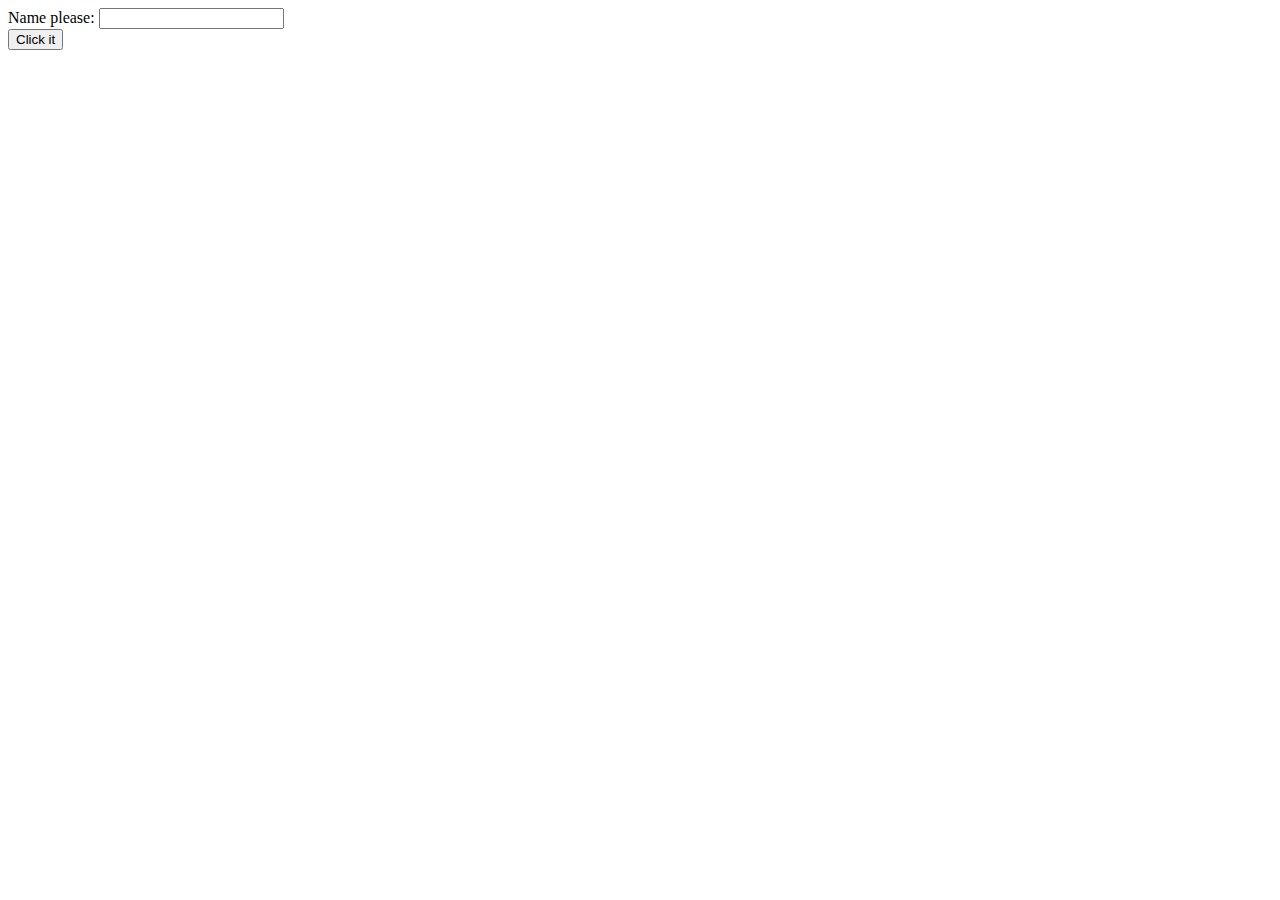
==== dom/selecting/index.html @ fb3df517 "Add the dom section and ... Add oefentoets 3 assignment" ====
<!doctype html>

<html>

<body>

    <form name="myform">

        Name please: <input name="firstname" type="text">

    </form>
    <button onClick="show();">Click it</button>

    <script src="js/main.js"></script>
</body>
</html>
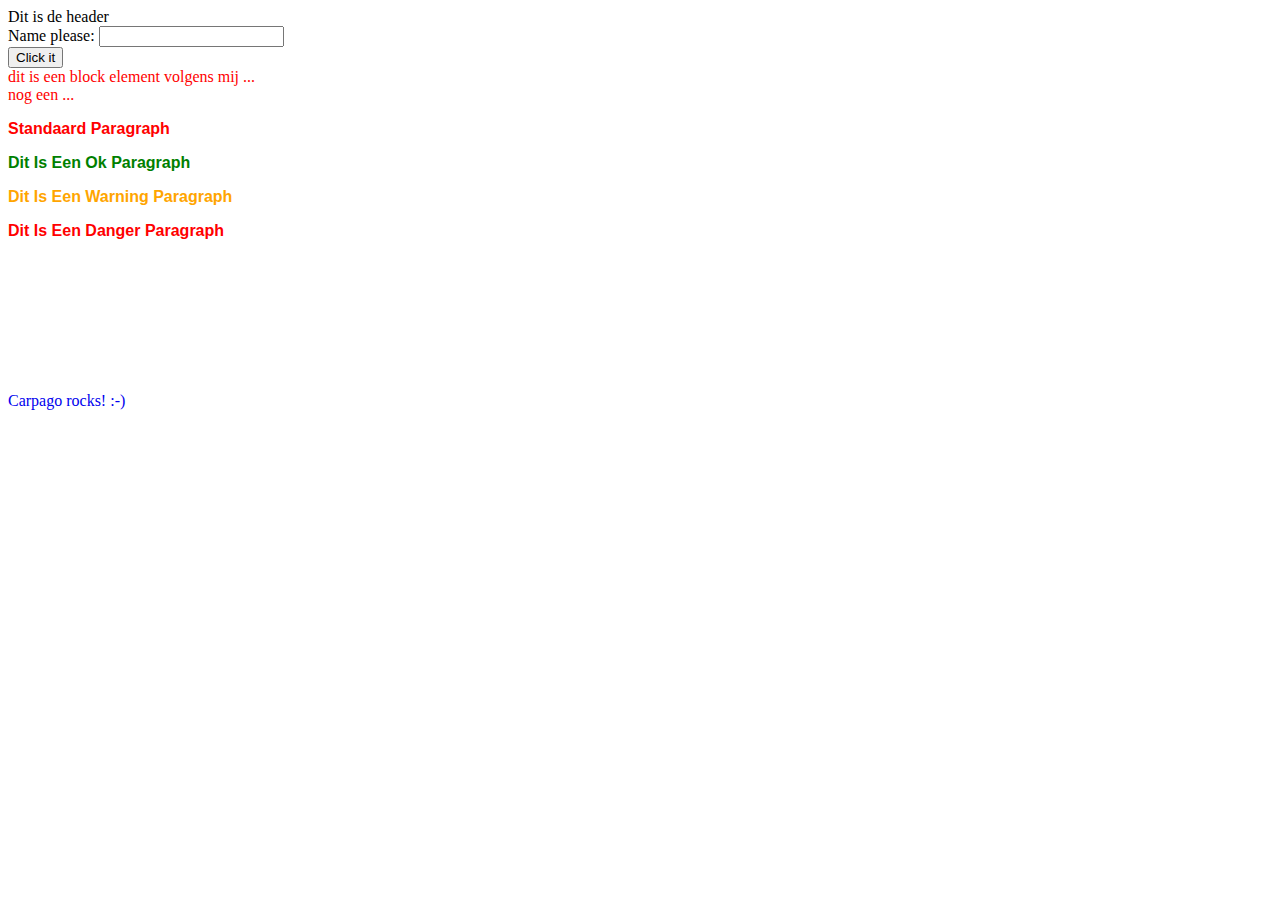
==== commit 155c7012: "Add demo for dom, css and toets-3" ====
--- a/dom/selecting/index.html
+++ b/dom/selecting/index.html
@@ -2,7 +2,15 @@
 
 <html>
 
+<head>
+
+    <link type="text/css" rel="stylesheet" href="css/main.css">
+
+</head>
+
 <body>
+
+    <header>Dit is de header</header>
 
     <form name="myform">
 
@@ -12,5 +20,36 @@
     <button onClick="show();">Click it</button>
 
     <script src="js/main.js"></script>
+
+    <!-- geen appel boven het toetsenbord eten !!! -->
+    <div>
+        dit is een block element volgens mij ...
+    </div>
+    <div>nog een ... </div>
+
+    <p>
+        Standaard paragraph
+    </p>
+
+    <p class="ok">
+        Dit is een ok paragraph
+    </p>
+
+    <p class="ok" id="warning">
+        Dit is een warning paragraph
+    </p>
+
+    <p class="ok" style="color: red">
+        Dit is een danger paragraph
+    </p>
+
+    <a target="_blank" href="http://www.carpago.nl">Carpago rocks! :-)</a>
+
+
+
+
+
+    <svg></svg>
 </body>
+
 </html>--- a/dom/selecting/css/main.css
+++ b/dom/selecting/css/main.css
@@ -0,0 +1,34 @@
+p {
+    color:black;
+}
+
+p.ok {
+    color: green;
+}
+
+p#warning {
+    color: orange;
+}
+
+p:hover {
+    color:yellow;
+}
+
+body {
+    color:black; /* dit mag */
+}
+
+a {
+    text-decoration: none;
+}
+
+p {
+    text-transform: capitalize;
+    /* font-style:italic; */
+    font-family: 'Segoe UI', Tahoma, Geneva, Verdana, sans-serif;
+    font-weight: 800;
+}
+
+div, p {
+    color:red;
+}